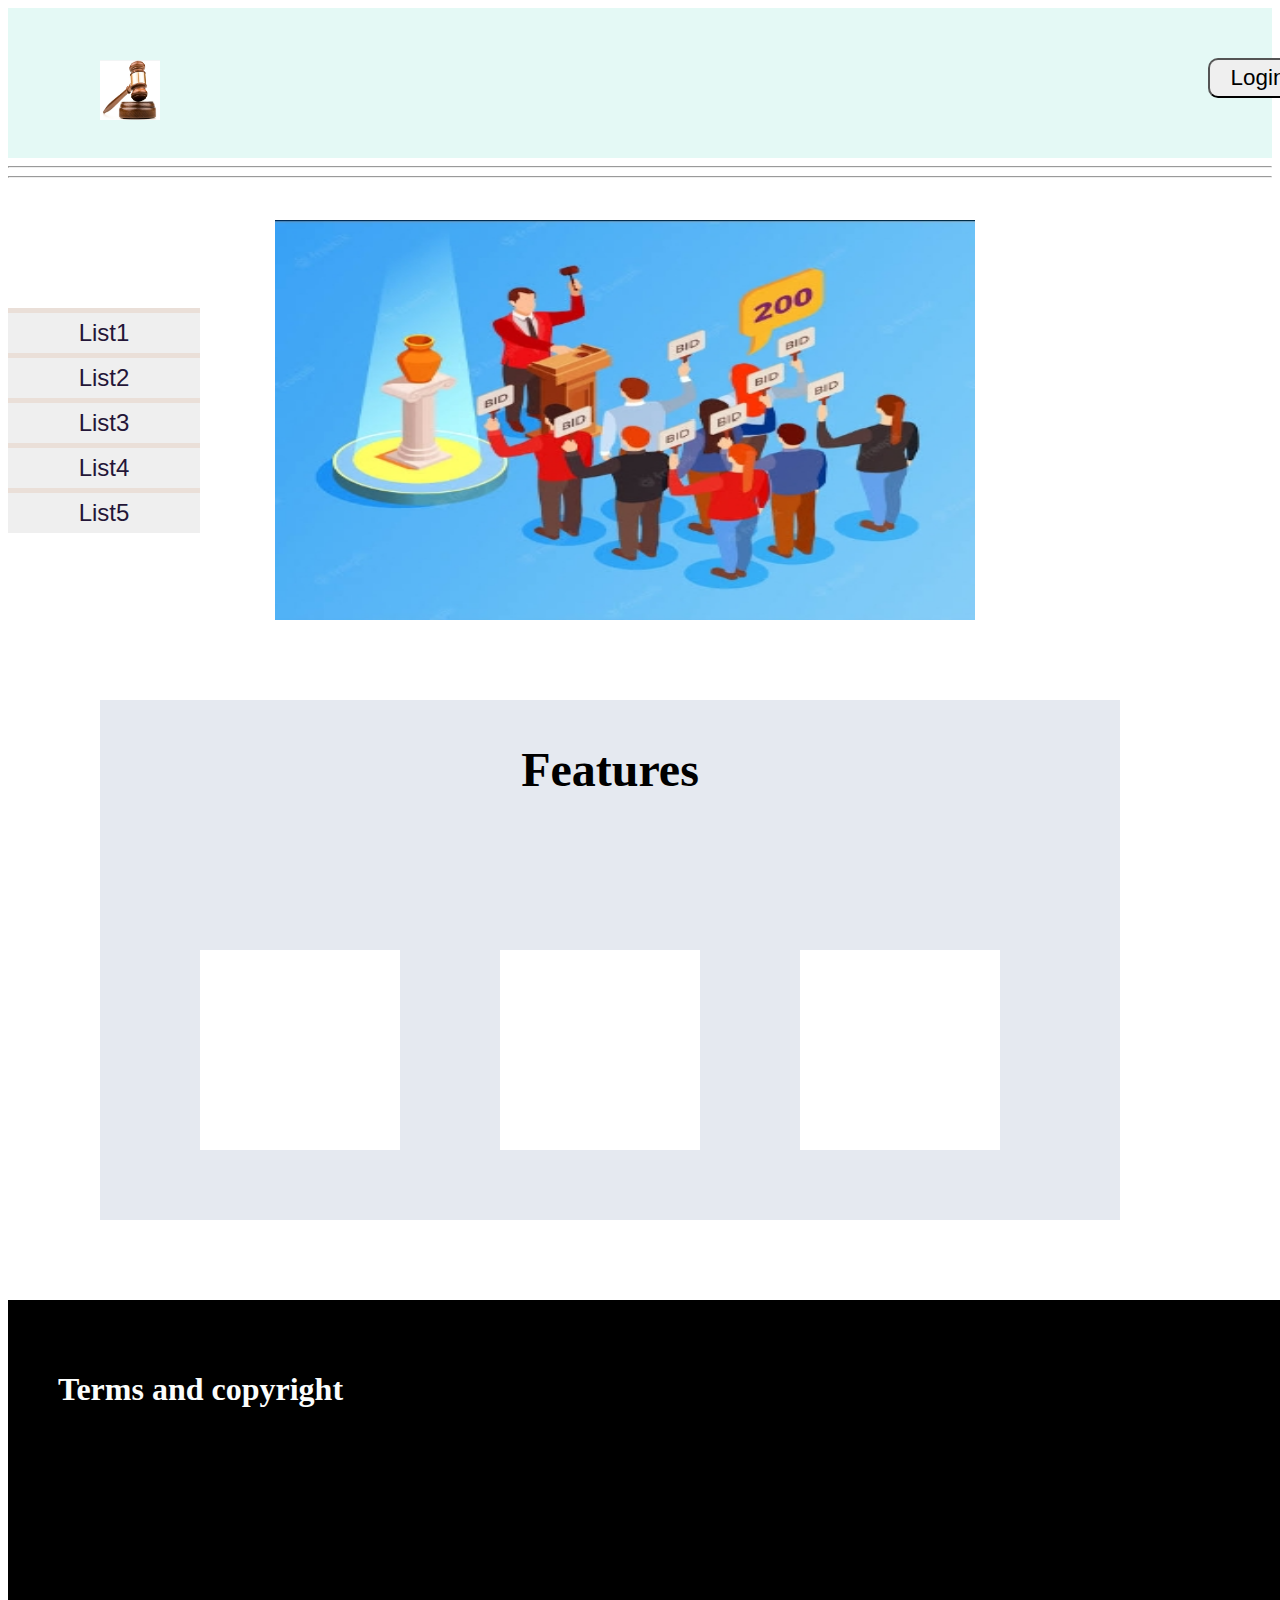
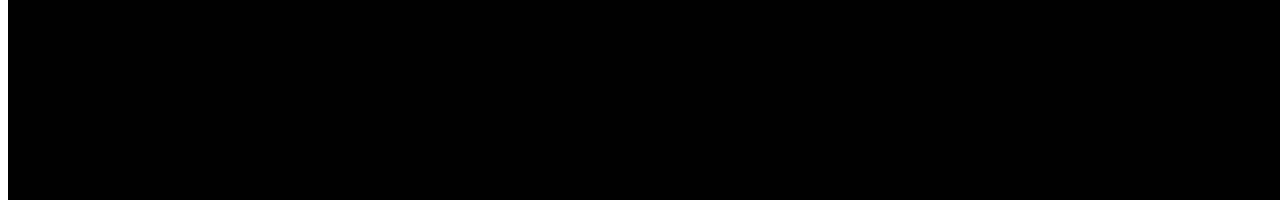
==== webd2/html/index.html @ de96d699 "Update and rename pavan.html to index.html" ====
<!DOCTYPE html>
<html>
    <head>
        <meta charset="utf-8">
        <title>Cryptopunk</title>
        <link rel="stylesheet" href="css/style5.css">
    </head>
    <body>
        <div class="heading">
            <img class="logo" src="images/logoim.png" alt="">
            <a href="login.html"><button class="signinbutton">Login</button></a>
            <a href="signup.html"><button class="signupbutton">Sign up</button></a>
        </div>
        <div class="ads">
            <img class="backads" src="images/adpic.png" alt="">
        </div>
        <div class="list">
            <a href="l1.html"><button class="li1">List1</button></a><br>
            <a href="l2.html"><button class="li2">List2</button></a><br>
            <a href="l3.html"><button class="li3">List3</button></a><br>
            <a href="l4.html"><button class="li4">List4</button></a><br>
            <a href="l5.html"><button class="li5">List5</button></a><br>
        </div>
        <hr>
        <div class="promise">
            <h1>Features</h1>
            <div class="left">

            </div>
            <div class="mid">

            </div>
            <div class="right">

            </div>
        </div>
        <hr>
        <div class="terms">
            <h1 class="termhead">Terms and copyright</h1>
        </div>
    </body>
</html>
---- webd2/html/css/style5.css ----
.heading{
    background-color: #E4F9F5;
    height: 150px;
}
.logo{
    position: absolute;
    top: 60px;
    left: 100px;
    height: 60px;
    width: 60px;
}
.signinbutton {
    position: absolute;
   background-color: none;
    margin-left: 1200px;
    margin-top: 50px;
    min-width: 100px;
    min-height: 40px;
    border-radius: 10px;
    font-size: 1.4rem;
}
.signinbutton:hover{
    background-color: rgb(142, 196, 244);
    cursor: pointer;
    box-shadow: 0 12px 16px 0 rgba(0,0,0,0.24), 0 17px 50px 0 rgba(0,0,0,0.19);
}
.signinbutton:focus{
    background-color: #5c5ce8;
    box-shadow: 0 0 0 3px rgb(25, 25, 25);
}
.signupbutton {
    position: absolute;
   background-color: rgb(86, 155, 216);
    margin-left: 1315px;
    margin-top: 50px;
    min-width: 100px;
    min-height: 40px;
    border-radius: 10px;
    font-size: 1.4rem;
}
.signupbutton:hover{
    background-color: rgb(142, 196, 244);
    cursor: pointer;
    box-shadow: 0 12px 16px 0 rgba(0,0,0,0.24), 0 17px 50px 0 rgba(0,0,0,0.19);
}
.signupbutton:focus{
    background-color: #5c5ce8;
    box-shadow: 0 0 0 3px rgb(25, 25, 25);
}
.ads{
    position:absolute;
    top: 220px;
    left: 275px;
    width: 40%;
}
.backads{
    background-color: #5c5ce8;
    height: 400px;
    width: 700px;
}
.list{
    position:absolute;
    margin: 150px auto auto 0;
    width: 15%;
    background-color: #eadfd8;
}
.list button{
    width: 100%;
    height: 40px;
    margin-top: 5px;
    border: none;
    color: #241638;
    font-size: 3ch;
    font-family: 'montserrat', sans-serif;
    text-align: center;
}
.list button:hover{
    cursor: pointer;
    background-color: #28cd54;
}
.promise{
    background-color: #e5e9f0;
    position: absolute;
    top: 700px;
    left: 100px;
    height: 500px;
    width: 1000px;
    padding: 10px;
    text-align: center;
    font-size: 3ch;
}
.left{
    background-color: white;
    position: absolute;
    top: 250px;
    left: 100px;
    height: 200px;
    width: 200px;
}
.mid{
    background-color: white;
    position: absolute;
    top: 250px;
    left: 400px;
    height: 200px;
    width: 200px;
}
.right{
    background-color: white;
    position: absolute;
    top: 250px;
    left: 700px;
    height: 200px;
    width: 200px;
}
.terms{
    position: absolute;
    margin-left: auto;
    margin-right: auto;
    top: 1300px;
    width: 100%;
    height: 400px;
    background-color: black;
    padding: 50px;
}
.termhead{
    color: #fbfdfc;
}
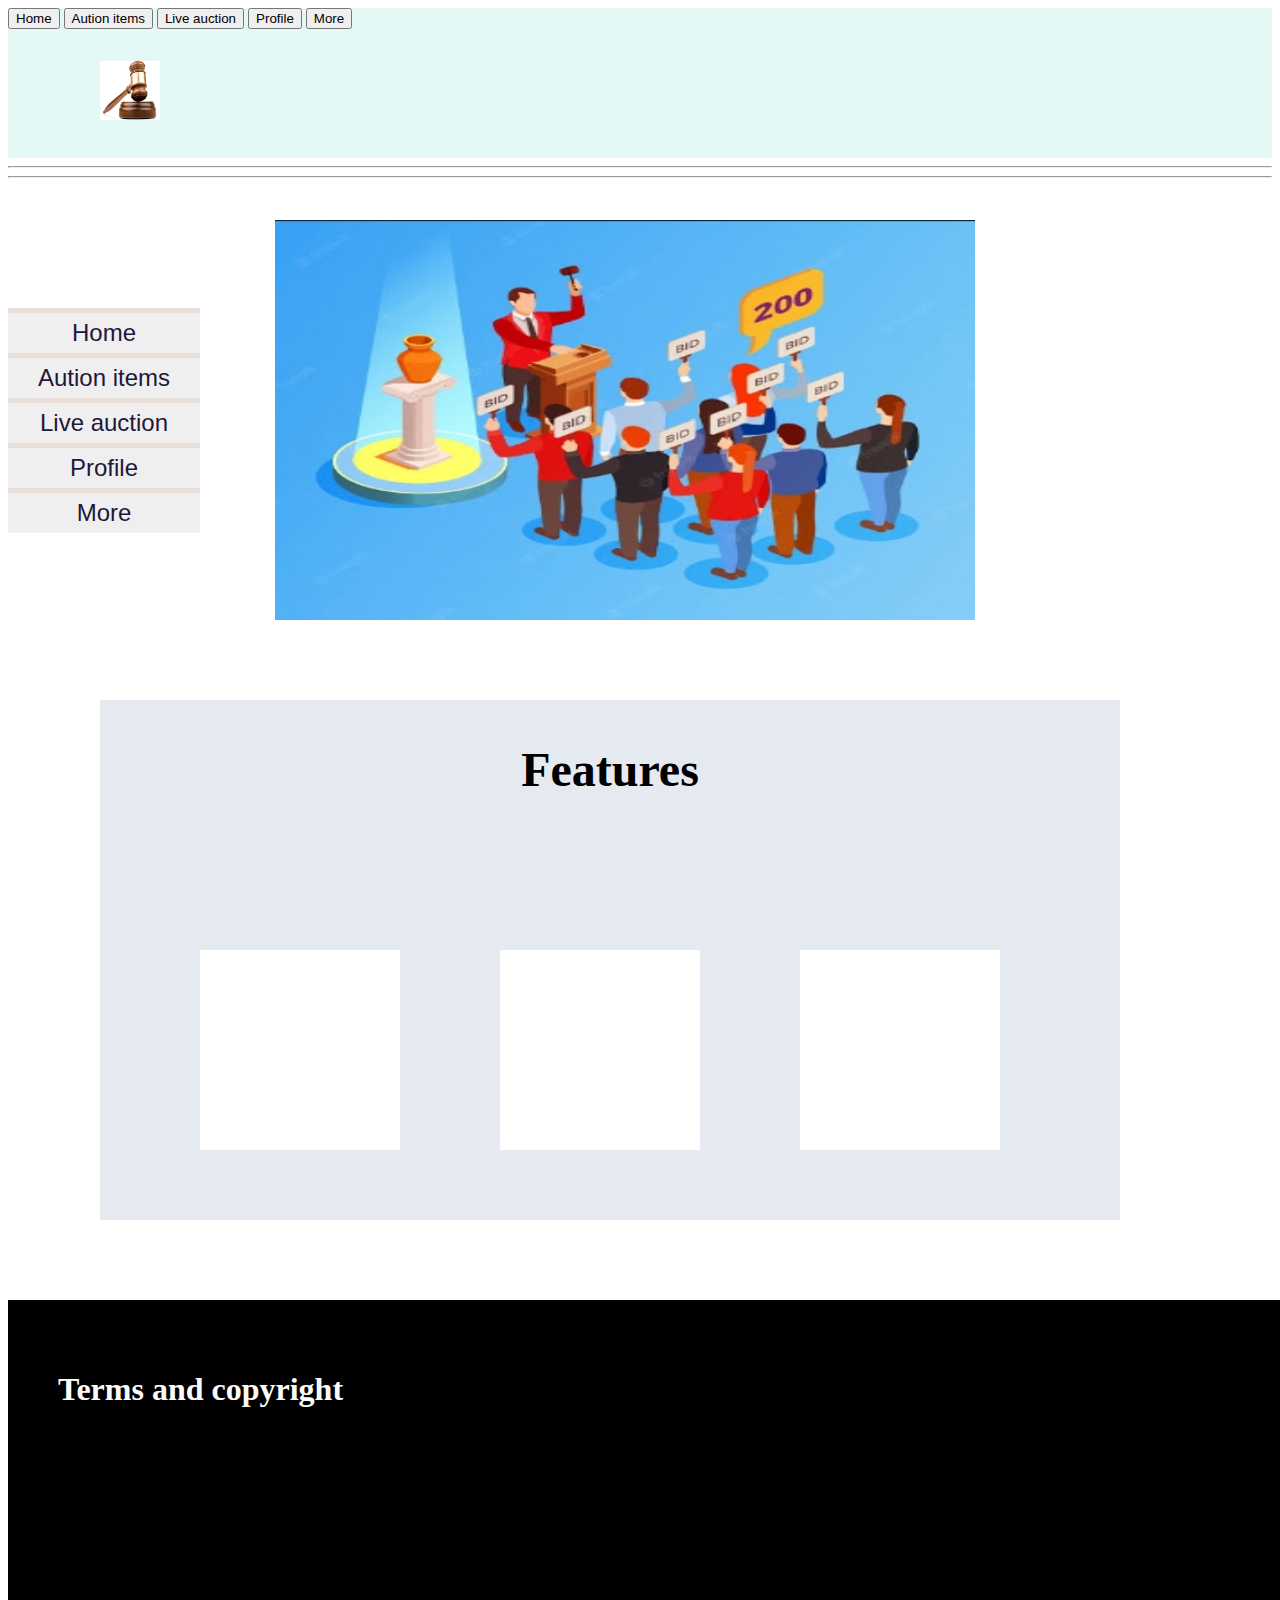
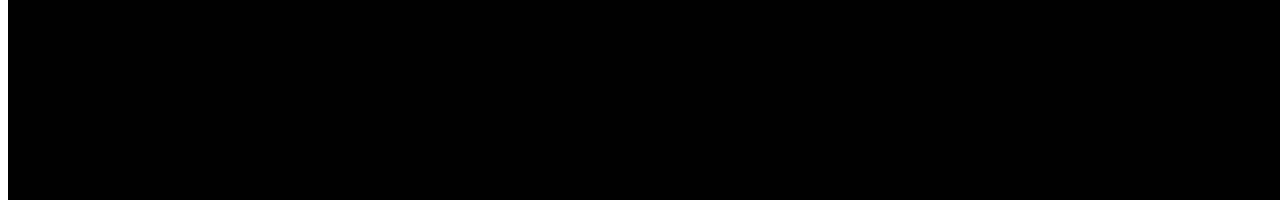
==== commit 0f1512d7: "add bootstrap" ====
--- a/webd2/html/index.html
+++ b/webd2/html/index.html
@@ -4,10 +4,16 @@
         <meta charset="utf-8">
         <title>Cryptopunk</title>
         <link rel="stylesheet" href="css/style5.css">
+         <link href="https://cdn.jsdelivr.net/npm/bootstrap@5.2.2/dist/css/bootstrap.min.css" rel="stylesheet" integrity="sha384-Zenh87qX5JnK2Jl0vWa8Ck2rdkQ2Bzep5IDxbcnCeuOxjzrPF/et3URy9Bv1WTRi" crossorigin="anonymous">
     </head>
     <body>
         <div class="heading">
             <img class="logo" src="images/logoim.png" alt="">
+             <a href="l1.html"><button class="btn btn-outline-secondary">Home</button></a>
+            <a href="l2.html"><button class="btn btn-outline-secondary">Aution items</button></a>
+            <a href="l3.html"><button class="btn btn-outline-secondary">Live auction</button></a>
+            <a href="l4.html"><button class="btn btn-outline-secondary">Profile</button></a>
+            <a href="l5.html"><button class="btn btn-outline-secondary">More</button></a>
             <a href="login.html"><button class="signinbutton">Login</button></a>
             <a href="signup.html"><button class="signupbutton">Sign up</button></a>
         </div>
@@ -15,11 +21,11 @@
             <img class="backads" src="images/adpic.png" alt="">
         </div>
         <div class="list">
-            <a href="l1.html"><button class="li1">List1</button></a><br>
-            <a href="l2.html"><button class="li2">List2</button></a><br>
-            <a href="l3.html"><button class="li3">List3</button></a><br>
-            <a href="l4.html"><button class="li4">List4</button></a><br>
-            <a href="l5.html"><button class="li5">List5</button></a><br>
+            <a href="l1.html"><button class="btn btn-outline-secondary">Home</button></a>
+            <a href="l2.html"><button class="btn btn-outline-secondary">Aution items</button></a>
+            <a href="l3.html"><button class="btn btn-outline-secondary">Live auction</button></a>
+            <a href="l4.html"><button class="btn btn-outline-secondary">Profile</button></a>
+            <a href="l5.html"><button class="btn btn-outline-secondary">More</button></a>
         </div>
         <hr>
         <div class="promise">
@@ -38,5 +44,6 @@
         <div class="terms">
             <h1 class="termhead">Terms and copyright</h1>
         </div>
+        <script src="https://cdn.jsdelivr.net/npm/bootstrap@5.2.2/dist/js/bootstrap.bundle.min.js" integrity="sha384-OERcA2EqjJCMA+/3y+gxIOqMEjwtxJY7qPCqsdltbNJuaOe923+mo//f6V8Qbsw3" crossorigin="anonymous"></script>
     </body>
 </html>
